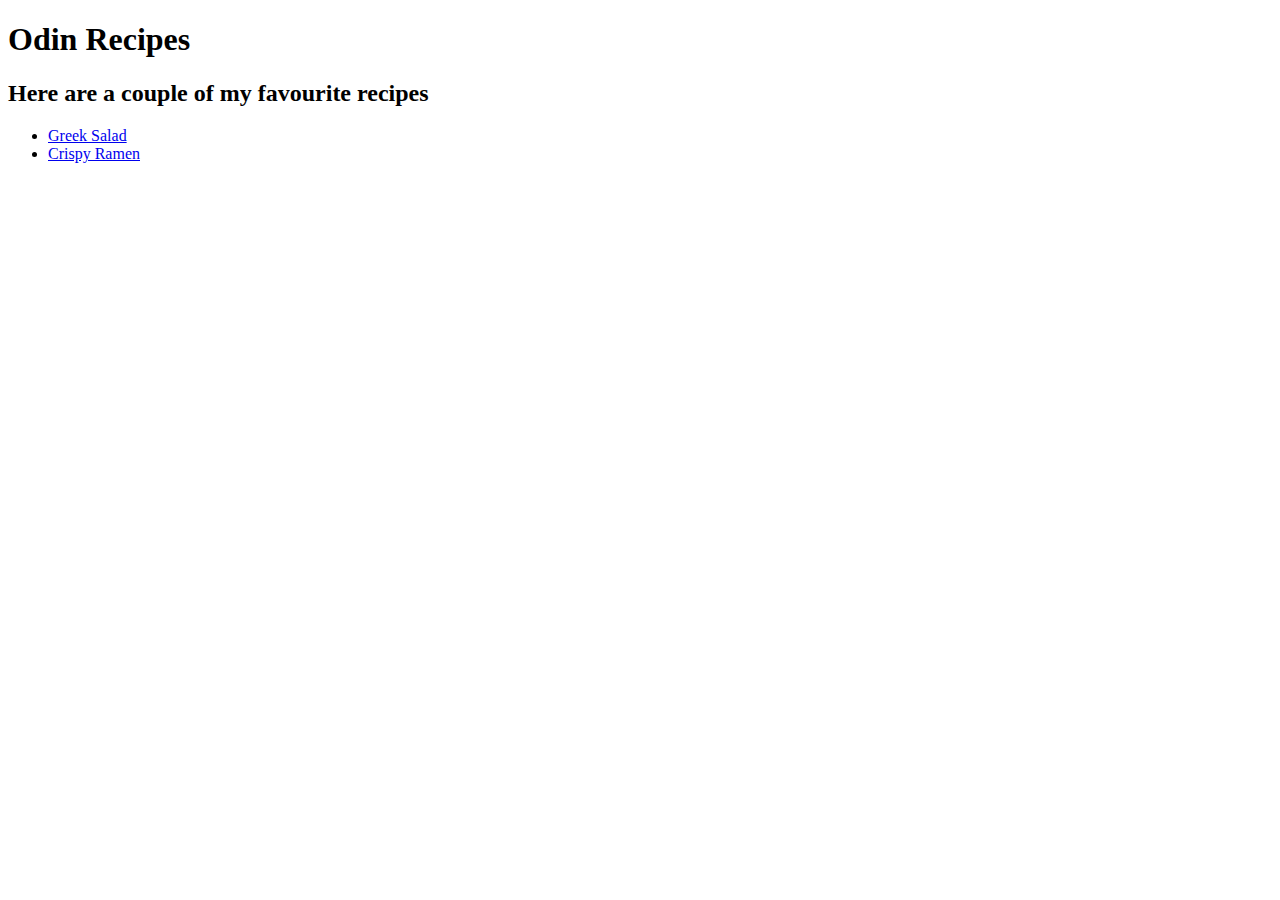
==== index.html @ 12bbac66 "Edited README.md and index.html. Created two new recipes in index.html and created the corrisponding" ====
<!DOCTYPE html>
<html lang='en'>

    <head>
        <title>Rad Recipes</title>
        <meta charset='utf-8'> 
    </head>

    <body>
        <h1>Odin Recipes</h1>
        <h2>Here are a couple of my favourite recipes</h2>
            <ul>
                <li><a href='recipes/greek_salad.html'>Greek Salad</a></li>
                <li><a href='recipes/crispy_ramen.html'>Crispy Ramen</a></li>
            </ul>
    </body>
</html>
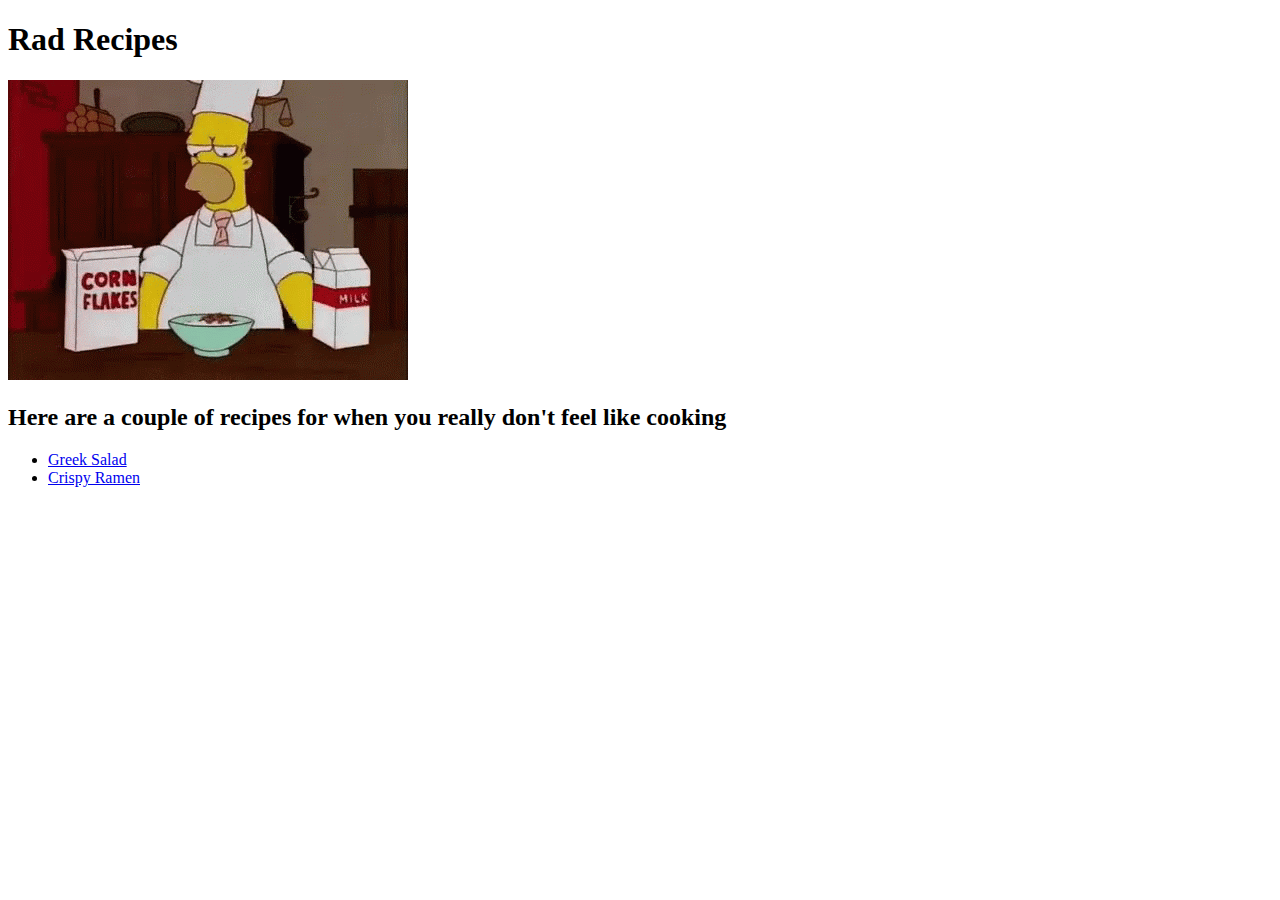
==== commit 3bcebe43: "Edited index.html, adding a bit of humour (or should I say Homer...). Added a gif." ====
--- a/index.html
+++ b/index.html
@@ -7,8 +7,9 @@
     </head>
 
     <body>
-        <h1>Odin Recipes</h1>
-        <h2>Here are a couple of my favourite recipes</h2>
+        <h1>Rad Recipes</h1>
+        <img src='homer.gif' alt='Homer Simpson is so bad at cooking that he sets fire to his cornflakes and milk'>
+        <h2>Here are a couple of recipes for when you really don't feel like cooking</h2>
             <ul>
                 <li><a href='recipes/greek_salad.html'>Greek Salad</a></li>
                 <li><a href='recipes/crispy_ramen.html'>Crispy Ramen</a></li>
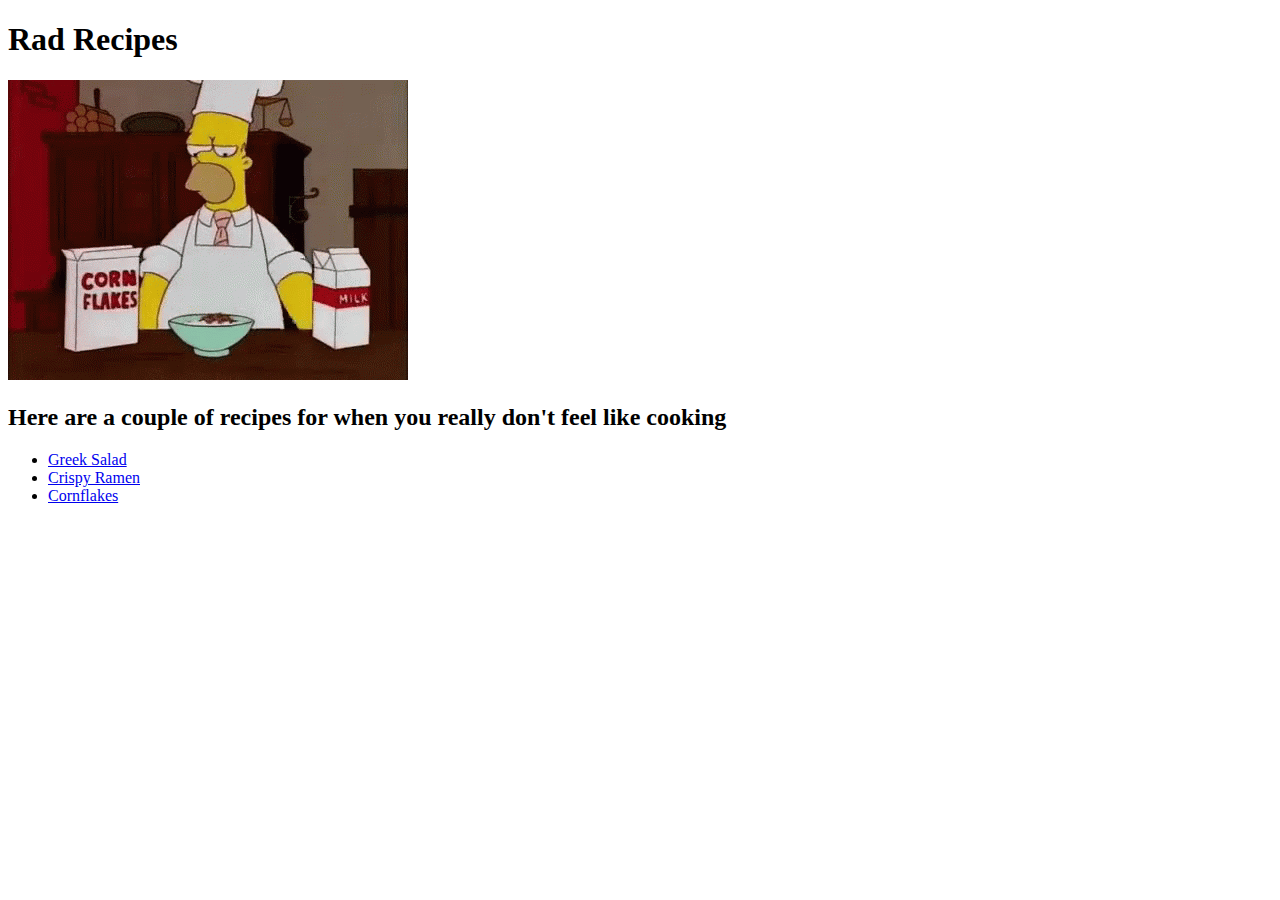
==== commit 8bade760: "The previously mentioned index.html which I didn't add during my last commit and push. Containing ne" ====
--- a/index.html
+++ b/index.html
@@ -13,6 +13,7 @@
             <ul>
                 <li><a href='recipes/greek_salad.html'>Greek Salad</a></li>
                 <li><a href='recipes/crispy_ramen.html'>Crispy Ramen</a></li>
+                <li><a href='recipes/cornflakes.html'>Cornflakes</a></li>
             </ul>
     </body>
 </html>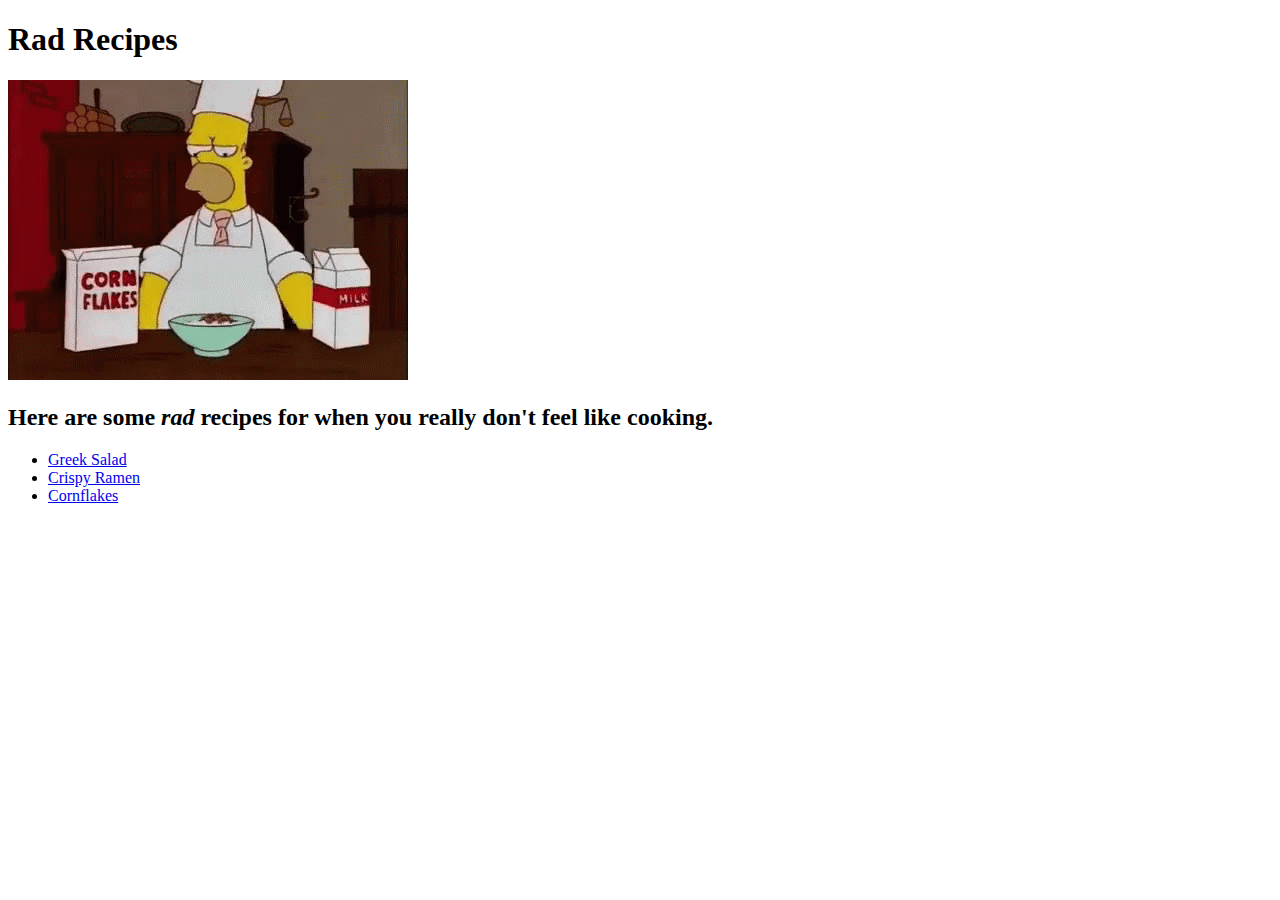
==== commit aa6c14a3: "I updated some wording in the endex and recipe page html files." ====
--- a/index.html
+++ b/index.html
@@ -9,7 +9,7 @@
     <body>
         <h1>Rad Recipes</h1>
         <img src='homer.gif' alt='Homer Simpson is so bad at cooking that he sets fire to his cornflakes and milk'>
-        <h2>Here are a couple of recipes for when you really don't feel like cooking</h2>
+        <h2>Here are some <em>rad</em> recipes for when you really don't feel like cooking.</h2>
             <ul>
                 <li><a href='recipes/greek_salad.html'>Greek Salad</a></li>
                 <li><a href='recipes/crispy_ramen.html'>Crispy Ramen</a></li>
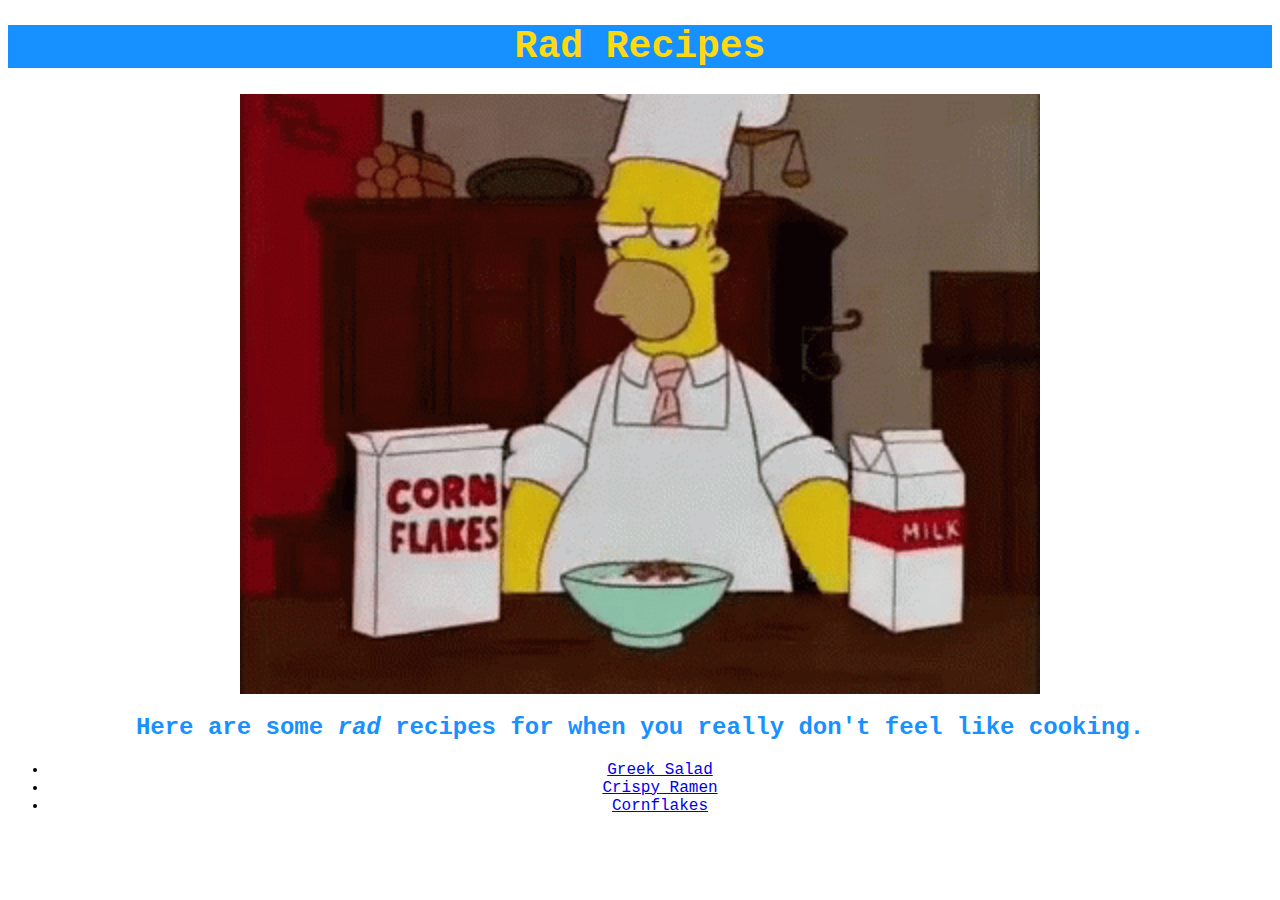
==== commit ff050142: "created a css file to add styling to the Rad Recipes page" ====
--- a/index.html
+++ b/index.html
@@ -4,13 +4,14 @@
     <head>
         <title>Rad Recipes</title>
         <meta charset='utf-8'> 
+        <link rel="stylesheet" href="style.css">
     </head>
 
     <body>
         <h1>Rad Recipes</h1>
-        <img src='homer.gif' alt='Homer Simpson is so bad at cooking that he sets fire to his cornflakes and milk'>
+        <img class="homer" src='homer.gif' alt='Homer Simpson is so bad at cooking that he sets fire to his cornflakes and milk'>
         <h2>Here are some <em>rad</em> recipes for when you really don't feel like cooking.</h2>
-            <ul>
+            <ul class="recipe_list">
                 <li><a href='recipes/greek_salad.html'>Greek Salad</a></li>
                 <li><a href='recipes/crispy_ramen.html'>Crispy Ramen</a></li>
                 <li><a href='recipes/cornflakes.html'>Cornflakes</a></li>
--- a/style.css
+++ b/style.css
@@ -0,0 +1,26 @@
+h1,
+h2,
+.recipe_list {
+    font-family: "Lucinda Console", Monaco, "Courier New";
+    text-align: center;
+}
+
+h1 {
+    font-size: 38px;
+    font-weight: 700;
+    color: rgb(255,217,15);
+    background-color: rgb(23,145,255);
+}
+
+.homer {
+    height: auto;
+    width: 800px;
+    display: block;
+    margin-left: auto;
+    margin-right: auto;
+}
+
+h2 {
+    color: rgb(23,145,255);   
+}
+
